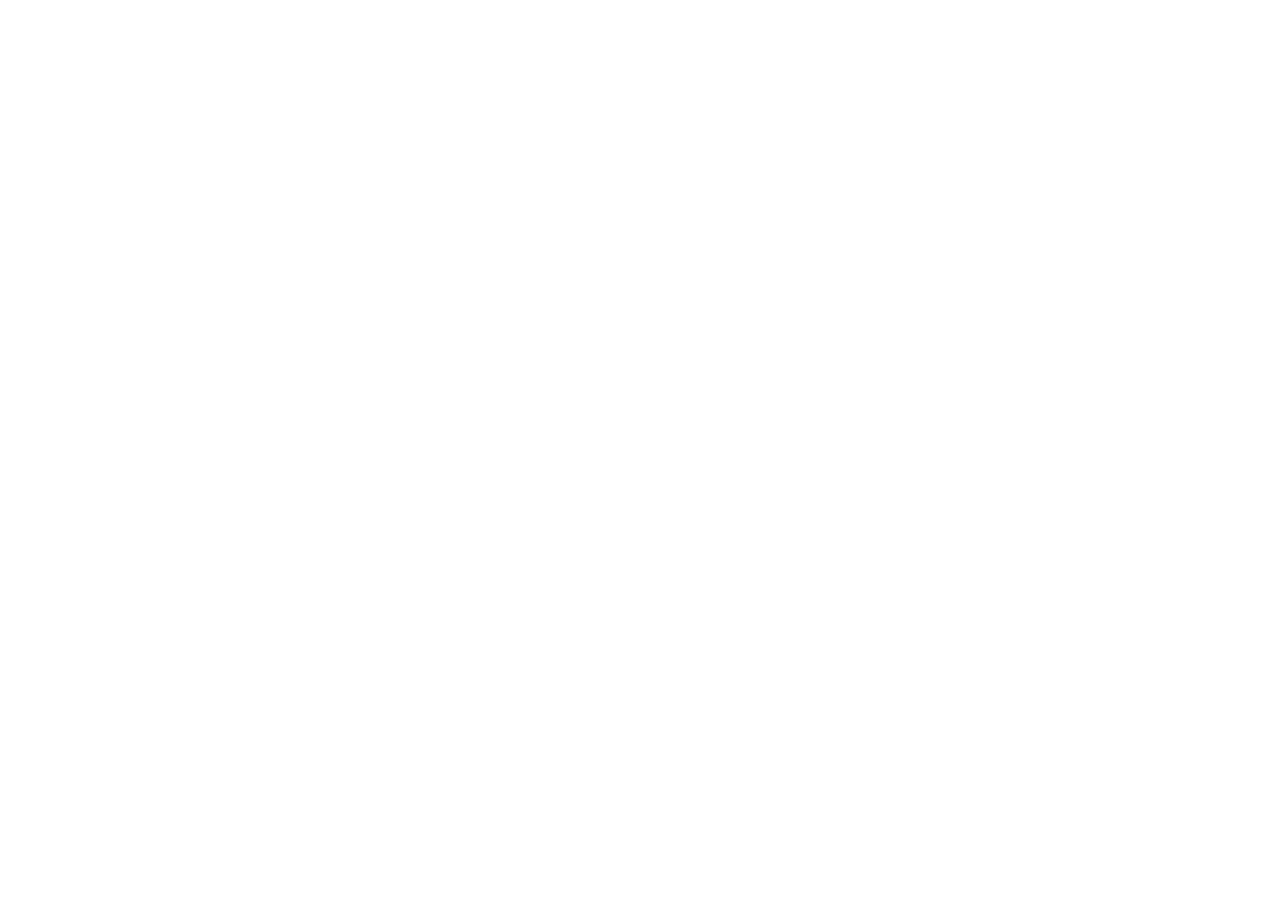
==== laboratorio 2/index.html @ b3ceb53a "html" ====
<!DOCTYPE html>
<html lang="en">
<head>
  <meta charset="UTF-8">
  <meta http-equiv="X-UA-Compatible" content="IE=edge">
  <meta name="viewport" content="width=device-width, initial-scale=1.0">
  <link rel="stylesheet" href="style.css">
  <title>Document</title>
</head>
<body>
  
</body>
</html>
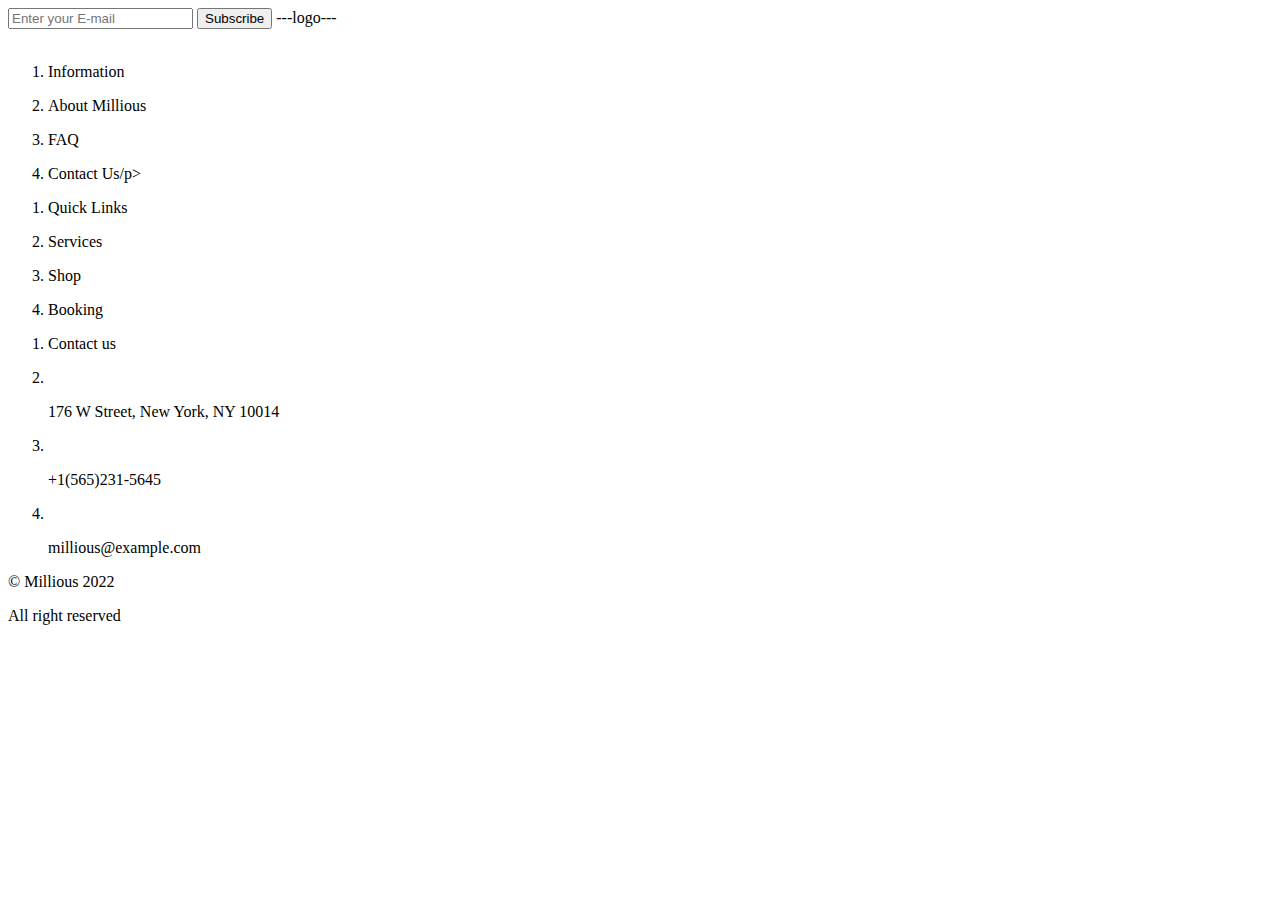
==== commit 3b7d7516: "Merge pull request #3 from larace/html" ====
--- a/laboratorio 2/index.html
+++ b/laboratorio 2/index.html
@@ -1,5 +1,6 @@
 <!DOCTYPE html>
 <html lang="en">
+
 <head>
   <meta charset="UTF-8">
   <meta http-equiv="X-UA-Compatible" content="IE=edge">
@@ -7,7 +8,80 @@
   <link rel="stylesheet" href="style.css">
   <title>Document</title>
 </head>
+
 <body>
-  
+
+
+
+  <footer>
+
+    <form>
+      <label for="email."><input type="email" name="email" placeholder="Enter your E-mail"></label>
+      <input type="submit" value="Subscribe">
+
+      ---logo---
+
+      <div>
+        <img src="" alt="">
+        <img src="" alt="">
+        <img src="" alt="">
+        <img src="" alt="">
+      </div>
+
+      <ol>
+        <li>
+          <p>Information</p>
+        </li>
+        <li>
+          <p>About Millious</p>
+        </li>
+        <li>
+          <p>FAQ</p>
+        </li>
+        <li>
+          <p>Contact Us/p>
+        </li>
+      </ol>
+
+      <ol>
+        <li>
+          <p>Quick Links</p>
+        </li>
+        <li>
+          <p>Services</p>
+        </li>
+        <li>
+          <p>Shop</p>
+        </li>
+        <li>
+          <p>Booking</p>
+        </li>
+      </ol>
+
+      <ol>
+        <li>
+          <p>Contact us</p>
+        </li>
+        <li>
+          <img src="" alt="">
+          <p>176 W Street, New York,
+            NY 10014</p>
+        </li>
+        <li>
+          <img src="" alt="">
+          <p>+1(565)231-5645</p>
+        </li>
+        <li>
+          <img src="" alt="">
+          <p>millious@example.com</p>
+        </li>
+      </ol>
+
+      <p>© Millious 2022 </p>
+      <p>All right reserved</p>
+
+    </form>
+  </footer>
 </body>
+
 </html>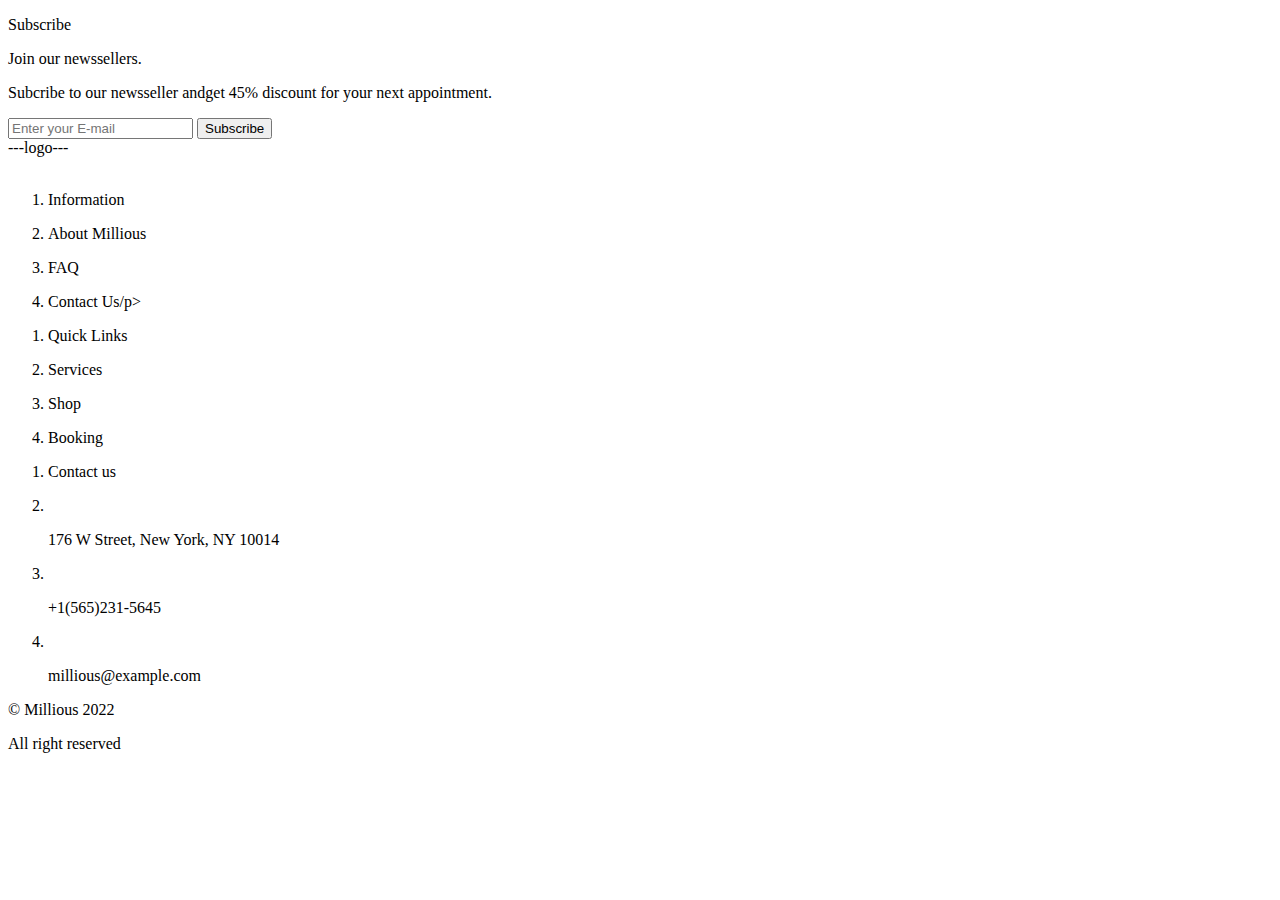
==== commit 58a58721: "add images" ====
--- a/laboratorio 2/index.html
+++ b/laboratorio 2/index.html
@@ -14,73 +14,73 @@
 
 
   <footer>
+    <p>Subscribe</p>
+    <p>Join our newssellers.</p>
+    <p>Subcribe to our newsseller and<span>get 45% discount </span>for your next appointment.</p>
 
     <form>
       <label for="email."><input type="email" name="email" placeholder="Enter your E-mail"></label>
       <input type="submit" value="Subscribe">
+    </form>
+    ---logo---
+    <div>
+      <img src="/images/facebook.png" alt="">
+      <img src="/images/Vector.png" alt="">
+      <img src="/images/instagram.png" alt="">
+      <img src="/images/twiter.png" alt="">
+    </div>
 
-      ---logo---
+    <ol>
+      <li>
+        <p>Information</p>
+      </li>
+      <li>
+        <p>About Millious</p>
+      </li>
+      <li>
+        <p>FAQ</p>
+      </li>
+      <li>
+        <p>Contact Us/p>
+      </li>
+    </ol>
 
-      <div>
-        <img src="" alt="">
-        <img src="" alt="">
-        <img src="" alt="">
-        <img src="" alt="">
-      </div>
+    <ol>
+      <li>
+        <p>Quick Links</p>
+      </li>
+      <li>
+        <p>Services</p>
+      </li>
+      <li>
+        <p>Shop</p>
+      </li>
+      <li>
+        <p>Booking</p>
+      </li>
+    </ol>
 
-      <ol>
-        <li>
-          <p>Information</p>
-        </li>
-        <li>
-          <p>About Millious</p>
-        </li>
-        <li>
-          <p>FAQ</p>
-        </li>
-        <li>
-          <p>Contact Us/p>
-        </li>
-      </ol>
+    <ol>
+      <li>
+        <p>Contact us</p>
+      </li>
+      <li>
+        <img src="/images/ubication.png" alt="">
+        <p>176 W Street, New York,
+          NY 10014</p>
+      </li>
+      <li>
+        <img src="/images/phone.png" alt="">
+        <p>+1(565)231-5645</p>
+      </li>
+      <li>
+        <img src="/images/email.png" alt="">
+        <p>millious@example.com</p>
+      </li>
+    </ol>
 
-      <ol>
-        <li>
-          <p>Quick Links</p>
-        </li>
-        <li>
-          <p>Services</p>
-        </li>
-        <li>
-          <p>Shop</p>
-        </li>
-        <li>
-          <p>Booking</p>
-        </li>
-      </ol>
-
-      <ol>
-        <li>
-          <p>Contact us</p>
-        </li>
-        <li>
-          <img src="" alt="">
-          <p>176 W Street, New York,
-            NY 10014</p>
-        </li>
-        <li>
-          <img src="" alt="">
-          <p>+1(565)231-5645</p>
-        </li>
-        <li>
-          <img src="" alt="">
-          <p>millious@example.com</p>
-        </li>
-      </ol>
-
-      <p>© Millious 2022 </p>
-      <p>All right reserved</p>
-
-    </form>
+    <p>© Millious 2022 </p>
+    <p>All right reserved</p>
   </footer>
 </body>
 
